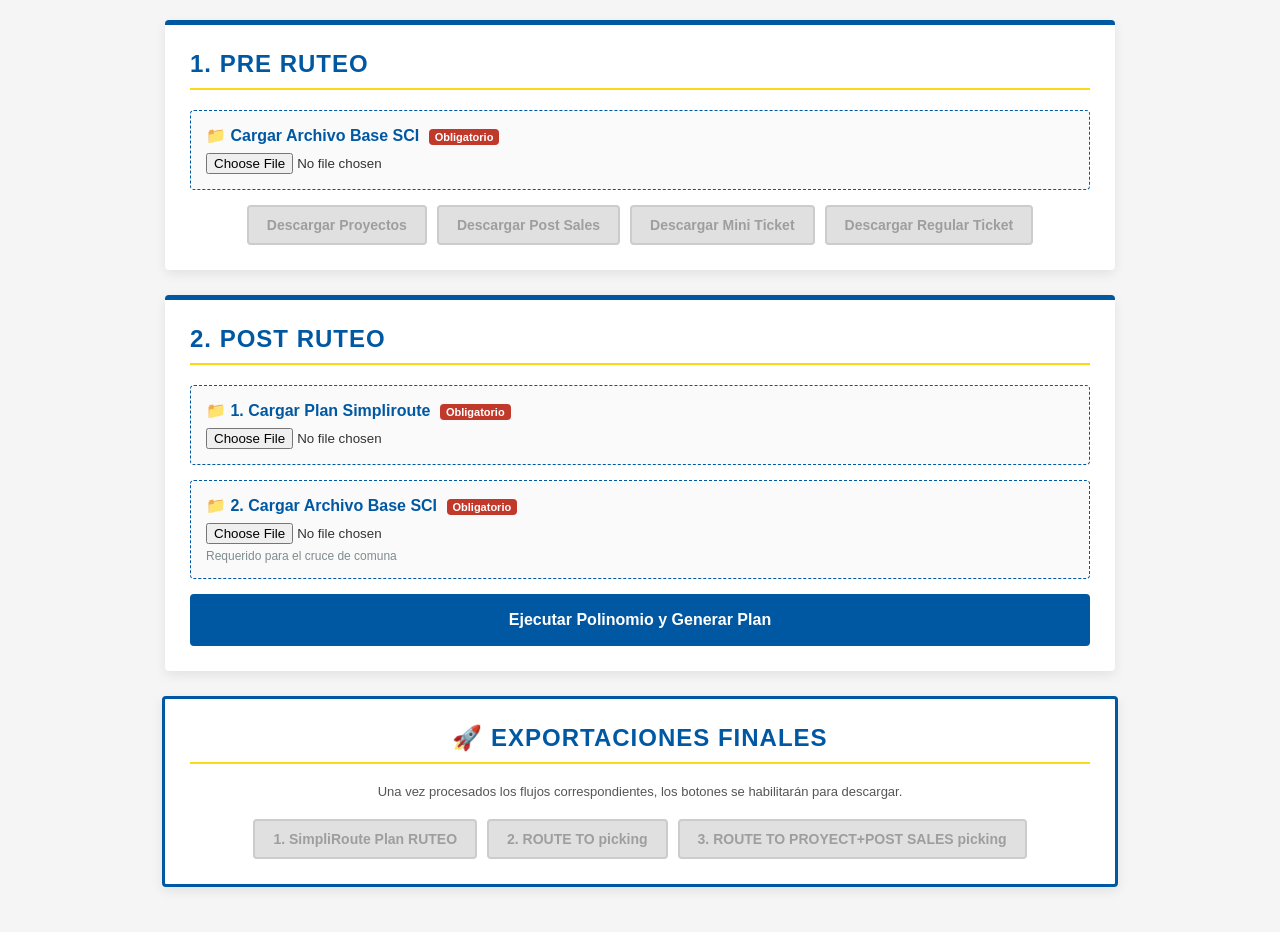
==== app_ruteo_pr.html @ deea2f27 "Add files via upload" ====
<!DOCTYPE html>

<html lang="es">
<head>
    <meta charset="UTF-8">
    <title>APP DE RUTEO PR</title>
    <script src="xlsx.min.js"></script>
    <style>
        body { font-family: 'Segoe UI', Tahoma, Geneva, Verdana, sans-serif; background-color: #f5f5f5; color: #333; padding: 20px; margin: 0; }
        .container { max-width: 900px; margin: auto; background: #fff; padding: 25px; border-radius: 4px; box-shadow: 0 4px 12px rgba(0,0,0,0.08); margin-bottom: 25px; border-top: 5px solid #0058a3;}
        h2 { color: #0058a3; margin-top: 0; border-bottom: 2px solid #fbd914; padding-bottom: 10px; font-weight: 800; text-transform: uppercase; letter-spacing: 1px;}
        h3 { color: #0058a3; font-size: 18px; margin-bottom: 15px;}
        .upload-group { background: #fafafa; border: 1px dashed #0058a3; padding: 15px; border-radius: 4px; margin-bottom: 15px; }
        .upload-group label { font-weight: bold; display: block; margin-bottom: 8px; color: #0058a3; }
        .mandatory-badge { background-color: #c0392b; color: white; padding: 2px 6px; border-radius: 4px; font-size: 11px; margin-left: 5px; vertical-align: middle; font-weight: bold;}
        .btn { border: none; padding: 10px 18px; cursor: pointer; border-radius: 4px; font-size: 14px; font-weight: bold; transition: 0.2s;}
        .btn:disabled { background-color: #e0e0e0 !important; color: #9e9e9e !important; border: 2px solid #ccc !important; cursor: not-allowed; opacity: 1;}
        .btn-main { background-color: #0058a3; color: #fff; font-size: 16px; padding: 15px; width: 100%; border: 2px solid #0058a3;}
        .btn-main:hover:not(:disabled) { background-color: #00427a; border-color: #00427a;}
        .btn-blue { background-color: #0058a3; color: #fff; border: 2px solid #0058a3;}
        .btn-blue:hover:not(:disabled) { background-color: #00427a; border-color: #00427a;}
        .btn-yellow { background-color: #fbd914; color: #0058a3; border: 2px solid #fbd914;}
        .btn-yellow:hover:not(:disabled) { background-color: #e5c317; border-color: #e5c317;}
        .button-group { display: flex; gap: 10px; flex-wrap: wrap; margin-top: 10px; justify-content: center;}
        .msg { font-size: 14px; padding: 12px; margin: 12px 0; font-weight: bold; border-radius: 4px; display: none; text-align: center;}
        .success { background: #e6f0fa; color: #0058a3; border: 1px solid #0058a3; display: block;}
        .error { background: #ffebee; color: #c62828; border: 1px solid #ef9a9a; display: block;}
        .warning { background: #fff3e0; color: #ef6c00; border: 1px solid #ffcc80; display: block;}
        .final-section { background-color: #fff; border: 3px solid #0058a3; text-align: center;}
    </style>
</head>
<body>

<div class="container">
    <h2>1. Pre Ruteo</h2>
    <div class="upload-group">
        <label>📁 Cargar Archivo Base SCI <span class="mandatory-badge">Obligatorio</span></label>
        <input type="file" id="fileFlujo1" accept=".xlsx, .xls">
        <div id="msgFlujo1" class="msg"></div>
    </div>
    <div class="button-group">
        <button class="btn btn-blue f1-btn" onclick="descargarTicketsF1('PROJECT', 'RUTEAR PROYECTOS')" disabled>Descargar Proyectos</button>
        <button class="btn btn-blue f1-btn" onclick="descargarTicketsF1('POST_SALES', 'RUTEAR POST SALES')" disabled>Descargar Post Sales</button>
        <button class="btn btn-blue f1-btn" onclick="descargarMiniTicket()" disabled>Descargar Mini Ticket</button>
        <button class="btn btn-blue f1-btn" onclick="descargarRegularTicket()" disabled>Descargar Regular Ticket</button>
    </div>
</div>

<div class="container">
    <h2>2. Post Ruteo</h2>
    <div class="upload-group">
        <label>📁 1. Cargar Plan Simpliroute <span class="mandatory-badge">Obligatorio</span></label>
        <input type="file" id="fileSimpli" accept=".xlsx, .xls, .csv">
    </div>
    <div class="upload-group">
        <label>📁 2. Cargar Archivo Base SCI <span class="mandatory-badge">Obligatorio</span></label>
        <input type="file" id="fileRuteo2" accept=".xlsx, .xls, .csv">
        <div style="font-size: 12px; color: #7f8c8d; margin-top: 5px;">Requerido para el cruce de comuna</div>
    </div>
    <button class="btn btn-main" id="processBtn" onclick="processFlujo2()">Ejecutar Polinomio y Generar Plan</button>
    <div id="msgFlujo2" class="msg"></div>
</div>

<div class="container final-section">
    <h2>🚀 EXPORTACIONES FINALES</h2>
    <p style="font-size: 13px; color: #555;">Una vez procesados los flujos correspondientes, los botones se habilitarán para descargar.</p>
    <div class="button-group" style="margin-top: 20px;">
        <button class="btn btn-yellow" id="btnDownloadPlan" onclick="downloadPlan()" disabled>1. SimpliRoute Plan RUTEO</button>
        <button class="btn btn-blue" id="btnDownloadRoute" onclick="downloadRouteTo()" disabled>2. ROUTE TO picking</button>
        <button class="btn btn-blue" id="btnDownloadPreola" onclick="download3Preola()" disabled>3. ROUTE TO PROYECT+POST SALES picking</button>
    </div>
</div>

<script>
// --- CONFIGURACIÓN GLOBAL ---
const CONFIG = {
    vehicles: {
        trucks_order: Array.from({length: 40}, (_, i) => i + 1).filter(i => i !== 30).map(i => `VEH${String(i).padStart(2, '0')}`),
        special_fixed: { "Proyectos Leslie": "VEH98", "VEH01 Postventa": "VEH99", "VEH02 Postventa": "VEH101", "Postventa 3": "VEH102" }
    },
    poly: {
        weights: { distance_km: 0.44, duration_hr: 0.10, iso_count: 0.20, q_comunas: 0.01, volume_m3: 0.25 },
        zone_multiplier: { extraurbano: 2.0, default: 1.0 }
    },
    extraurban_communes: [
        "ALHUE", "BUIN", "CALERA DE TANGO", "COLINA", "CURACAVI", "EL MONTE", "ISLA DE MAIPO", "LAMPA",
        "LO BARNECHEA", "MARIA PINTO", "MELIPILLA", "PADRE HURTADO", "PAINE", "PENAFLOR", "PIRQUE",
        "SAN JOSE DE MAIPO", "SAN PEDRO", "TALAGANTE", "TILTIL"
    ]
};

// Comunas permitidas para Mini Ticket (con y sin tilde para cubrir ambos casos)
const MINI_TICKET_COMUNAS_SET = new Set(["ÑUÑOA", "NUNOA", "LAS CONDES", "VITACURA", "PROVIDENCIA", "SANTIAGO"]);

let dataFlujo1 = null;
let sheetPlanData = [];
let sheetPolinomioData = [];
let sheetResumenData = [];
let metricsData = {};

function getFechaHoy() {
    const f = new Date();
    return `${String(f.getDate()).padStart(2,'0')}-${String(f.getMonth()+1).padStart(2,'0')}-${f.getFullYear()}`;
}
function getFechaManana() {
    const f = new Date();
    f.setDate(f.getDate() + 1);
    return `${String(f.getDate()).padStart(2,'0')}-${String(f.getMonth()+1).padStart(2,'0')}-${f.getFullYear()}`;
}
function showMsg(id, text, type) {
    const el = document.getElementById(id);
    el.textContent = text;
    el.className = `msg ${type}`;
    setTimeout(() => { if (el.className.includes(type)) el.style.display = 'none'; }, 5000);
}
function exportarExcel(dataArray, nombreExacto, skipHeader = false) {
    const worksheet = XLSX.utils.json_to_sheet(dataArray, { skipHeader });
    const workbook = XLSX.utils.book_new();
    XLSX.utils.book_append_sheet(workbook, worksheet, "Sheet1");
    XLSX.writeFile(workbook, nombreExacto);
}

// Normaliza texto: quita tildes, mayúsculas, trim
function removeAccents(str) {
    return str ? str.toString().normalize("NFD").replace(/[\u0300-\u036f]/g, "").toUpperCase().trim() : "";
}

// Verifica si una comuna está en la lista de Mini Ticket
// Compara tanto con tilde como sin tilde
function esComunaMini(comunaRaw) {
    const sinTilde = removeAccents(comunaRaw);
    const conTilde = comunaRaw ? comunaRaw.toString().toUpperCase().trim() : "";
    return MINI_TICKET_COMUNAS_SET.has(sinTilde) || MINI_TICKET_COMUNAS_SET.has(conTilde);
}

// ==========================================
// FLUJO 1
// ==========================================
document.getElementById('fileFlujo1').addEventListener('change', function(e) {
    const file = e.target.files[0];
    if (!file) return;
    const reader = new FileReader();
    reader.onload = function(event) {
        try {
            const data = new Uint8Array(event.target.result);
            const workbook = XLSX.read(data, { type: 'array' });
            dataFlujo1 = XLSX.utils.sheet_to_json(workbook.Sheets[workbook.SheetNames[0]], { defval: "" });
            showMsg('msgFlujo1', 'Archivo cargado correctamente.', 'success');
            document.querySelectorAll('.f1-btn').forEach(btn => btn.disabled = false);
            document.getElementById('btnDownloadPreola').disabled = false;
        } catch (err) {
            showMsg('msgFlujo1', 'Error: ' + err.message, 'error');
        }
    };
    reader.readAsArrayBuffer(file);
});

function descargarTicketsF1(tipoVisita, nombreBase) {
    if (!dataFlujo1) return;
    const filtrado = dataFlujo1.filter(row => row['TIPO_VISITA'] === tipoVisita);
    if (filtrado.length === 0) return showMsg('msgFlujo1', `Sin datos para ${tipoVisita}`, 'warning');
    exportarExcel(filtrado, `${nombreBase} ${getFechaManana()}.xlsx`);
}

// MINI TICKET: solo filas con MINI_TICKET === 'mini_ticket' Y comuna en la lista permitida
function descargarMiniTicket() {
    if (!dataFlujo1) return;
    const filtrado = dataFlujo1.filter(row => {
        if (row['TIPO_VISITA'] === 'PROJECT' || row['TIPO_VISITA'] === 'POST_SALES') return false;
        if (row['MINI_TICKET'] !== 'mini_ticket') return false;
        // La columna de comuna es D_COUNTY en el archivo SCI
        const comuna = row['D_COUNTY'] || row['CONDUCTOR'] || row['Conductor'] || "";
        return esComunaMini(comuna);
    });
    if (filtrado.length === 0) return showMsg('msgFlujo1', 'Sin Mini Tickets para las comunas permitidas (ÑUÑOA, LAS CONDES, VITACURA, PROVIDENCIA, SANTIAGO)', 'warning');
    exportarExcel(filtrado, `RUTEAR MINI TICKET ${getFechaManana()}.xlsx`);
    showMsg('msgFlujo1', `Mini Ticket exportado: ${filtrado.length} filas.`, 'success');
}

// REGULAR TICKET: filas no_mini_ticket + mini_ticket fuera de comunas permitidas
function descargarRegularTicket() {
    if (!dataFlujo1) return;
    const filtrado = dataFlujo1.filter(row => {
        if (row['TIPO_VISITA'] === 'PROJECT' || row['TIPO_VISITA'] === 'POST_SALES') return false;
        // no_mini_ticket siempre va aquí
        if (row['MINI_TICKET'] === 'no_mini_ticket') return true;
        // mini_ticket fuera de comunas permitidas también va aquí
        if (row['MINI_TICKET'] === 'mini_ticket') {
            const comuna = row['D_COUNTY'] || row['CONDUCTOR'] || row['Conductor'] || "";
            return !esComunaMini(comuna);
        }
        return false;
    });
    if (filtrado.length === 0) return showMsg('msgFlujo1', 'Sin datos para Regular Ticket', 'warning');
    exportarExcel(filtrado, `RUTEAR TICKET ${getFechaManana()}.xlsx`);
    showMsg('msgFlujo1', `Regular Ticket exportado: ${filtrado.length} filas.`, 'success');
}

// ==========================================
// FLUJO 2
// ==========================================
function parseNum(val) { return (typeof val === 'number') ? val : (parseFloat(String(val).replace(',', '.')) || 0); }
function normalizeArr(arr) {
    let min = Math.min(...arr), max = Math.max(...arr);
    return arr.map(v => (min === max || isNaN(min) || isNaN(max)) ? 0 : (v - min) / (max - min));
}
function findCol(row, options) {
    let keys = Object.keys(row);
    return keys.find(k => options.some(opt => k.toLowerCase() === opt.toLowerCase()));
}
function timeToSeconds(timeStr) {
    if (!timeStr) return null;
    let parts = timeStr.split(':');
    if (parts.length >= 2) return (parseInt(parts[0])||0)*3600 + (parseInt(parts[1])||0)*60 + (parseInt(parts[2])||0);
    return null;
}
function formatSecondsToHHMMSS(totalSecs) {
    if (totalSecs < 0) totalSecs = 0;
    let h = Math.floor(totalSecs / 3600), m = Math.floor((totalSecs % 3600) / 60), s = Math.floor(totalSecs % 60);
    return String(h).padStart(2,'0') + ":" + String(m).padStart(2,'0') + ":" + String(s).padStart(2,'0');
}
function readExcelFile(file) {
    return new Promise((resolve, reject) => {
        let reader = new FileReader();
        reader.onload = e => {
            try {
                let data = new Uint8Array(e.target.result);
                let workbook = XLSX.read(data, { type: 'array' });
                resolve(XLSX.utils.sheet_to_json(workbook.Sheets[workbook.SheetNames[0]], { defval: "" }));
            } catch (err) { reject(err); }
        };
        reader.onerror = reject;
        reader.readAsArrayBuffer(file);
    });
}

async function processFlujo2() {
    const fileSimpli = document.getElementById('fileSimpli').files[0];
    const fileRuteo2 = document.getElementById('fileRuteo2').files[0];
    const btn = document.getElementById('processBtn');
    if (!fileSimpli || !fileRuteo2) return showMsg('msgFlujo2', "⚠️ Sube AMBOS archivos para continuar.", 'error');

    try {
        showMsg('msgFlujo2', "Procesando Polinomio...", 'success');
        btn.disabled = true;

        const dataSimpli = await readExcelFile(fileSimpli);
        const dataRuteo  = await readExcelFile(fileRuteo2);
        if (!dataSimpli.length) throw new Error("El archivo de SimpliRoute está vacío.");
        if (!dataRuteo.length)  throw new Error("El archivo RUTEO SCI está vacío.");

        const ruteoDict = {};
        const colIso    = findCol(dataRuteo[0], ["ISO", "ID de referencia", "Title"]) || Object.keys(dataRuteo[0])[0];
        const colComuna = findCol(dataRuteo[0], ["D_COUNTY", "COUNTY", "COMUNA", "D_County"]) || "D_COUNTY";
        dataRuteo.forEach(row => { if (row[colIso]) ruteoDict[String(row[colIso]).trim().toUpperCase()] = row[colComuna] || ""; });

        const sCols = {
            conductor: findCol(dataSimpli[0], ["Conductor", "Driver"]) || "Conductor",
            titulo:    findCol(dataSimpli[0], ["Título", "Title", "ISO"]) || "Título",
            vehiculo:  findCol(dataSimpli[0], ["Vehículo", "Vehicle", "Ruta"]) || "Vehículo",
            distancia: findCol(dataSimpli[0], ["Distancia", "Distance"]) || "Distancia",
            cap2:      findCol(dataSimpli[0], ["Capacidad 2", "Capacity 2"]) || "Capacidad 2",
            tiempoEst: findCol(dataSimpli[0], ["Tiempo estimado de llegada", "Tiempo estimado", "ETA"]) || "Tiempo estimado de llegada",
            idRef:     findCol(dataSimpli[0], ["ID de referencia", "DOFI"]) || "ID de referencia"
        };

        let cleanSimpli  = [];
        let extraUrbanSet = new Set(CONFIG.extraurban_communes.map(c => removeAccents(c)));

        dataSimpli.forEach(row => {
            let titulo = String(row[sCols.titulo]).trim().toUpperCase();
            if (titulo !== "INICIO" && titulo !== "FIN") {
                row[sCols.conductor] = ruteoDict[titulo] || row[sCols.conductor];
            }
            let valorComuna = removeAccents(row[sCols.conductor]);
            row["_zona_temp"] = extraUrbanSet.has(valorComuna) ? "Extraurbano" : "Urbano";
            let tiempo = row[sCols.tiempoEst] || "";
            if (tiempo.includes("T")) {
                let p = tiempo.split("T"); row["_fecha_temp"] = p[0]; row["_hora_temp"] = p[1];
            } else if (tiempo.includes(" ")) {
                let p = tiempo.split(" "); row["_fecha_temp"] = p[0]; row["_hora_temp"] = p[1];
            } else {
                row["_fecha_temp"] = tiempo; row["_hora_temp"] = "";
            }
            cleanSimpli.push(row);
        });

        const groups = {};
        cleanSimpli.forEach(row => {
            let veh = String(row[sCols.vehiculo] || "").trim();
            if (!groups[veh]) groups[veh] = { original_vehicle: veh, rows: [] };
            groups[veh].rows.push(row);
        });

        let summaries = [];
        for (let veh in groups) {
            let rows = groups[veh].rows;
            let dist = rows.reduce((acc, r) => acc + parseNum(r[sCols.distancia]), 0);
            let cap  = rows.reduce((acc, r) => acc + parseNum(r[sCols.cap2]), 0);
            let minSec = Infinity, maxSec = -Infinity, realIsoCount = 0;

            rows.forEach(r => {
                let t = String(r[sCols.titulo]).trim().toUpperCase();
                if (t !== "INICIO" && t !== "FIN") realIsoCount++;
                let s = timeToSeconds(r["_hora_temp"]);
                if (s !== null) { if (s < minSec) minSec = s; if (s > maxSec) maxSec = s; }
            });

            let durSec = (minSec !== Infinity && maxSec !== -Infinity && maxSec >= minSec) ? (maxSec - minSec) : 0;

            // Count de comunas únicas por vehículo (excluyendo INICIO y FIN)
            let comunasUnicas = new Set(
                rows
                    .filter(r => { let t = String(r[sCols.titulo]).trim().toUpperCase(); return t !== "INICIO" && t !== "FIN"; })
                    .map(r => r[sCols.conductor])
                    .filter(c => c && c !== "")
            );

            let zonasCount = { "Urbano": 0, "Extraurbano": 0 };
            rows.forEach(r => zonasCount[r["_zona_temp"]]++);
            let predominante = zonasCount["Extraurbano"] > 0 ? "Extraurbano" : "Urbano";

            summaries.push({
                original_vehicle: veh, Zona: predominante, distance_km: dist,
                duration_hr: durSec / 3600, duration_formatted: formatSecondsToHHMMSS(durSec),
                iso_count: realIsoCount, q_comunas: comunasUnicas.size, volume_m3: cap,
                family: String(veh).toLowerCase().startsWith("mini") ? "mini" : "truck"
            });
        }

        let trucksOnly   = summaries.filter(s => s.family === "truck" && !CONFIG.vehicles.special_fixed[s.original_vehicle]);
        let minisOnly    = summaries.filter(s => s.family === "mini"  && !CONFIG.vehicles.special_fixed[s.original_vehicle]);
        let specialsOnly = summaries.filter(s => !!CONFIG.vehicles.special_fixed[s.original_vehicle]);

        let arr_dist = normalizeArr(trucksOnly.map(s => s.distance_km));
        let arr_dur  = normalizeArr(trucksOnly.map(s => s.duration_hr));
        let arr_iso  = normalizeArr(trucksOnly.map(s => s.iso_count));
        let arr_com  = normalizeArr(trucksOnly.map(s => s.q_comunas));
        let arr_vol  = normalizeArr(trucksOnly.map(s => s.volume_m3));

        trucksOnly.forEach((s, i) => {
            s.score_base = (
                CONFIG.poly.weights.distance_km * arr_dist[i] +
                CONFIG.poly.weights.duration_hr  * arr_dur[i]  +
                CONFIG.poly.weights.iso_count    * arr_iso[i]  +
                CONFIG.poly.weights.q_comunas    * arr_com[i]  +
                CONFIG.poly.weights.volume_m3    * arr_vol[i]
            );
            let mult = String(s.Zona).toLowerCase() === "extraurbano" ? CONFIG.poly.zone_multiplier.extraurbano : CONFIG.poly.zone_multiplier.default;
            s.score = s.score_base * mult;
        });

        minisOnly.forEach(s    => { s.score_base = 0; s.score = 0; });
        specialsOnly.forEach(s => { s.score_base = 0; s.score = 0; });

        minisOnly.sort((a, b)  => (parseInt(a.original_vehicle.replace(/\D/g, '')) || 999) - (parseInt(b.original_vehicle.replace(/\D/g, '')) || 999));
        trucksOnly.sort((a, b) => b.score - a.score);

        let vehicleMap = {};
        minisOnly.forEach((r, idx)    => { r.final_route_to = `MINI${String(idx+1).padStart(2,'0')}`; vehicleMap[r.original_vehicle] = r.final_route_to; });
        trucksOnly.forEach((r, idx)   => { r.final_route_to = CONFIG.vehicles.trucks_order[idx] || `VEH${String(idx+1).padStart(2,'0')}`; vehicleMap[r.original_vehicle] = r.final_route_to; });
        specialsOnly.forEach(s        => { s.final_route_to = CONFIG.vehicles.special_fixed[s.original_vehicle]; vehicleMap[s.original_vehicle] = s.final_route_to; });

        let ordered = [...minisOnly, ...trucksOnly, ...specialsOnly];

        let originalKeys = Object.keys(dataSimpli[0]);
        sheetPlanData = cleanSimpli.map(row => {
            let outputRow = {};
            originalKeys.forEach(k => {
                if (!k.startsWith("__EMPTY") && !["_zona_temp","_fecha_temp","_hora_temp"].includes(k)) {
                    outputRow[k] = row[k];
                }
            });
            outputRow["DIA"]  = row["_fecha_temp"];
            outputRow["HORA"] = row["_hora_temp"];
            let vehReal = String(row[sCols.vehiculo] || "").trim();
            outputRow["VEH INICIAL"] = vehReal;
            outputRow["VEH FINAL"]   = vehicleMap[vehReal] || vehReal;
            outputRow["_DOFI_INTERNO"]   = row[sCols.idRef];
            outputRow["_TITULO_INTERNO"] = row[sCols.titulo];
            return outputRow;
        });

        sheetPolinomioData = ordered.map(o => ({
            "VEH INICIAL": o.original_vehicle, "VEH FINAL": o.final_route_to, "Familia": o.family, "Zona": o.Zona,
            "Paradas ISO": o.iso_count, "Distancia Total (km)": Number(parseFloat(o.distance_km).toFixed(2)),
            "Volumen (m3)": Number(parseFloat(o.volume_m3).toFixed(2)), "Tiempo en Ruta": o.duration_formatted,
            "Cant. Comunas": o.q_comunas, "Score Base": Number(parseFloat(o.score_base).toFixed(4)),
            "Score Final": Number(parseFloat(o.score).toFixed(4))
        }));

        // Resumen con nueva columna Q COMUNAS entre ISO y M3
        sheetResumenData = ordered.map(o => ({
            "ANDEN":          "",
            "LADO":           "",
            "Vehículo":       o.final_route_to,
            "Distancia":      Number(parseFloat(o.distance_km).toFixed(2)),
            "Tiempo en Ruta": o.duration_formatted,
            "ISO":            o.iso_count,
            "Q COMUNAS":      o.q_comunas,           // ← Nueva columna entre ISO y M3
            "M3":             Number(parseFloat(o.volume_m3).toFixed(2)),
            "Horario salida": "",
            "Zona":           o.Zona,
            "Tipo Vehículo":  "",
            "Tipo Ticket":    o.final_route_to.toUpperCase().startsWith("MINI") ? "MiniTicket" : "Ticket Regular"
        }));

        let metricsVehicles = ordered.filter(o =>
            o.original_vehicle !== "Proyectos Leslie" &&
            o.original_vehicle !== "VEH01 Postventa"  &&
            o.original_vehicle !== "VEH99"
        );
        let totalVeh = metricsVehicles.length;
        let sumISO   = metricsVehicles.reduce((sum, o) => sum + o.iso_count, 0);
        let promISO  = totalVeh > 0 ? Number((sumISO / totalVeh).toFixed(2)) : 0;
        metricsData  = { total: totalVeh, prom: promISO, sum: sumISO };

        showMsg('msgFlujo2', `¡Polinomio Listo! Los botones de descarga se han habilitado.`, 'success');
        document.getElementById('btnDownloadPlan').disabled  = false;
        document.getElementById('btnDownloadRoute').disabled = false;

    } catch (error) {
        showMsg('msgFlujo2', "❌ Error: " + error.message, 'error');
        console.error(error);
    } finally {
        btn.disabled = false;
    }
}

// ==========================================
// DESCARGAS FINALES
// ==========================================

// BOTÓN 1
function downloadPlan() {
    if (!sheetPlanData.length) return;
    const wb = XLSX.utils.book_new();

    let printPlan = sheetPlanData.map(r => {
        let copy = { ...r };
        delete copy["_DOFI_INTERNO"];
        delete copy["_TITULO_INTERNO"];
        return copy;
    });

    const ws1 = XLSX.utils.json_to_sheet(printPlan);
    const range1 = XLSX.utils.decode_range(ws1['!ref']);
    for (let c = range1.s.c; c <= range1.e.c; c++) {
        let cell = ws1[XLSX.utils.encode_cell({ r: 0, c })];
        if (cell && cell.v && ["DIA", "HORA", "VEH INICIAL", "VEH FINAL"].includes(cell.v)) {
            cell.s = { fill: { fgColor: { rgb: "00FFFF" } }, font: { bold: true, color: { rgb: "000000" } } };
        }
    }
    XLSX.utils.book_append_sheet(wb, ws1, "Plan");
    XLSX.utils.book_append_sheet(wb, XLSX.utils.json_to_sheet(sheetPolinomioData), "Polinomio");

    const ws3 = XLSX.utils.json_to_sheet(sheetResumenData);

    // Métricas en N1, O1, P1 — headers en fila 1, valores en fila 2
    // N1 = "Vehículos"     | N2 = total vehículos
    // O1 = "Promedio de ISO" | O2 = promedio ISO
    // P1 = "Suma de ISO"   | P2 = suma ISO
    XLSX.utils.sheet_add_aoa(ws3, [
        ["Vehículos", "Promedio de ISO", "Suma de ISO"],
        [metricsData.total, metricsData.prom, metricsData.sum]
    ], { origin: "N1" });

    // Estilos azul corporativo en los headers N1, O1, P1
    ["N1", "O1", "P1"].forEach(ref => {
        if (ws3[ref]) ws3[ref].s = {
            font: { bold: true, color: { rgb: "FFFFFF" } },
            fill: { fgColor: { rgb: "0058A3" } }
        };
    });

    XLSX.utils.book_append_sheet(wb, ws3, "Resumen");
    XLSX.writeFile(wb, `1. Simpliroute_Plan_${getFechaManana()} RUTEO.xlsx`);
}

// BOTÓN 2
function downloadRouteTo() {
    if (!sheetPlanData.length) return;
    let dofiList = [];
    sheetPlanData.forEach(r => {
        let t = String(r["_TITULO_INTERNO"]).trim().toUpperCase();
        if (t !== "INICIO" && t !== "FIN" && r["_DOFI_INTERNO"]) {
            dofiList.push({ A: r["_DOFI_INTERNO"], B: r["VEH FINAL"] });
        }
    });
    const chunkSize = 1000;
    const isMulti   = dofiList.length > chunkSize;
    for (let i = 0; i < dofiList.length; i += chunkSize) {
        let chunk  = dofiList.slice(i, i + chunkSize);
        let suffix = isMulti ? `_${(i / chunkSize) + 1}` : '';
        exportarExcel(chunk, `2. ROUTE TO picking ${getFechaHoy()} entregas ${getFechaManana()}${suffix}.xlsx`, true);
    }
}

// BOTÓN 3
function download3Preola() {
    if (!dataFlujo1) {
        alert("Para generar la Preola, primero debes cargar el archivo base en el '1. Pre Ruteo'.");
        return;
    }
    const filtrado = dataFlujo1.filter(row => row['TIPO_VISITA'] === 'PROJECT' || row['TIPO_VISITA'] === 'POST_SALES');
    if (filtrado.length === 0) return alert('No hay datos de PROYECTOS o POST_SALES en el archivo del 1. Pre Ruteo.');
    const preolaData = filtrado.map(row => ({
        A: row['ID_REFERENCIA'],
        B: row['TIPO_VISITA'] === 'PROJECT' ? 'VEH98' : 'VEH99'
    }));
    exportarExcel(preolaData, `3. ROUTE TO PROYECT+ POST SALES picking ${getFechaHoy()} entregas ${getFechaManana()}.xlsx`, true);
}
</script>

</body>
</html>
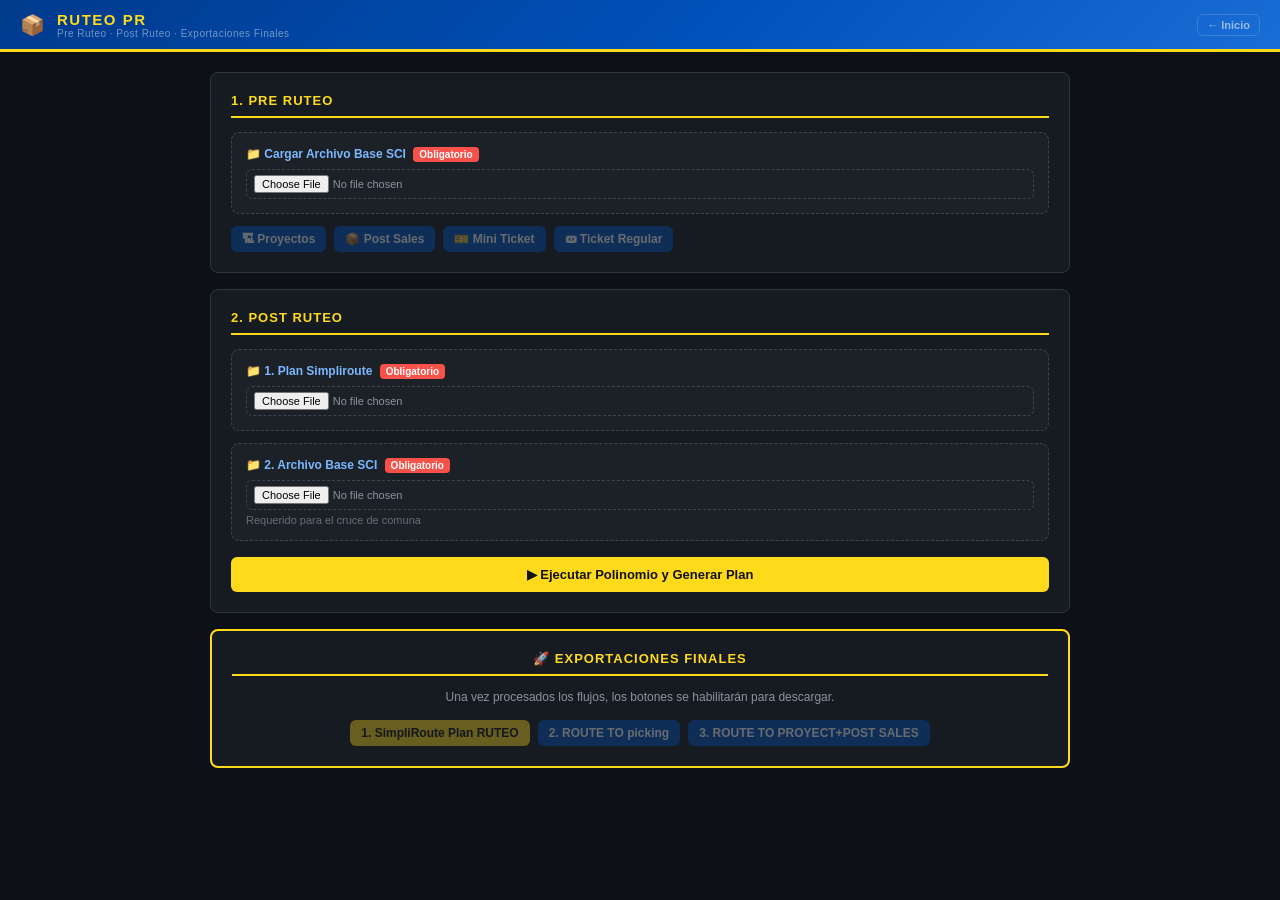
==== commit 756c6b76: "Add files via upload" ====
--- a/app_ruteo_pr.html
+++ b/app_ruteo_pr.html
@@ -1,74 +1,87 @@
 <!DOCTYPE html>
-
 <html lang="es">
 <head>
-    <meta charset="UTF-8">
-    <title>APP DE RUTEO PR</title>
-    <script src="xlsx.min.js"></script>
-    <style>
-        body { font-family: 'Segoe UI', Tahoma, Geneva, Verdana, sans-serif; background-color: #f5f5f5; color: #333; padding: 20px; margin: 0; }
-        .container { max-width: 900px; margin: auto; background: #fff; padding: 25px; border-radius: 4px; box-shadow: 0 4px 12px rgba(0,0,0,0.08); margin-bottom: 25px; border-top: 5px solid #0058a3;}
-        h2 { color: #0058a3; margin-top: 0; border-bottom: 2px solid #fbd914; padding-bottom: 10px; font-weight: 800; text-transform: uppercase; letter-spacing: 1px;}
-        h3 { color: #0058a3; font-size: 18px; margin-bottom: 15px;}
-        .upload-group { background: #fafafa; border: 1px dashed #0058a3; padding: 15px; border-radius: 4px; margin-bottom: 15px; }
-        .upload-group label { font-weight: bold; display: block; margin-bottom: 8px; color: #0058a3; }
-        .mandatory-badge { background-color: #c0392b; color: white; padding: 2px 6px; border-radius: 4px; font-size: 11px; margin-left: 5px; vertical-align: middle; font-weight: bold;}
-        .btn { border: none; padding: 10px 18px; cursor: pointer; border-radius: 4px; font-size: 14px; font-weight: bold; transition: 0.2s;}
-        .btn:disabled { background-color: #e0e0e0 !important; color: #9e9e9e !important; border: 2px solid #ccc !important; cursor: not-allowed; opacity: 1;}
-        .btn-main { background-color: #0058a3; color: #fff; font-size: 16px; padding: 15px; width: 100%; border: 2px solid #0058a3;}
-        .btn-main:hover:not(:disabled) { background-color: #00427a; border-color: #00427a;}
-        .btn-blue { background-color: #0058a3; color: #fff; border: 2px solid #0058a3;}
-        .btn-blue:hover:not(:disabled) { background-color: #00427a; border-color: #00427a;}
-        .btn-yellow { background-color: #fbd914; color: #0058a3; border: 2px solid #fbd914;}
-        .btn-yellow:hover:not(:disabled) { background-color: #e5c317; border-color: #e5c317;}
-        .button-group { display: flex; gap: 10px; flex-wrap: wrap; margin-top: 10px; justify-content: center;}
-        .msg { font-size: 14px; padding: 12px; margin: 12px 0; font-weight: bold; border-radius: 4px; display: none; text-align: center;}
-        .success { background: #e6f0fa; color: #0058a3; border: 1px solid #0058a3; display: block;}
-        .error { background: #ffebee; color: #c62828; border: 1px solid #ef9a9a; display: block;}
-        .warning { background: #fff3e0; color: #ef6c00; border: 1px solid #ffcc80; display: block;}
-        .final-section { background-color: #fff; border: 3px solid #0058a3; text-align: center;}
-    </style>
+<meta charset="UTF-8">
+<meta name="viewport" content="width=device-width, initial-scale=1.0">
+<title>Ruteo PR — IKEA Tools</title>
+<script src="xlsx.min.js"></script>
+<link rel="stylesheet" href="ikea-theme.css">
+<style>
+body { overflow: auto; height: auto; min-height: 100vh; }
+.pr-section { background: var(--surface); border: 1px solid var(--border); border-radius: var(--r); padding: 20px; margin-bottom: 16px; }
+.pr-section-title { font-size: 13px; font-weight: 700; color: var(--yellow); text-transform: uppercase; letter-spacing: 1px; margin-bottom: 14px; border-bottom: 2px solid var(--yellow); padding-bottom: 8px; }
+.pr-upload { background: var(--surface2); border: 1px dashed var(--border2); border-radius: var(--r); padding: 14px; margin-bottom: 12px; }
+.pr-upload label { font-weight: 600; display: block; margin-bottom: 8px; color: #7bb8ff; font-size: 12px; }
+.pr-msg { font-size: 12px; padding: 8px 12px; margin: 8px 0; font-weight: 600; border-radius: var(--rs); display: none; }
+.pr-msg.success { background: rgba(63,185,80,.12); color: var(--green); border: 1px solid var(--green); display: block; }
+.pr-msg.error   { background: var(--red-bg); color: #ff7b72; border: 1px solid var(--red); display: block; }
+.pr-msg.warning { background: rgba(240,136,62,.12); color: var(--orange); border: 1px solid var(--orange); display: block; }
+.pr-btn-group { display: flex; gap: 8px; flex-wrap: wrap; margin-top: 10px; }
+.pr-final { border: 2px solid var(--yellow); text-align: center; }
+.pr-final .pr-section-title { color: var(--yellow); }
+</style>
 </head>
 <body>
 
-<div class="container">
-    <h2>1. Pre Ruteo</h2>
-    <div class="upload-group">
-        <label>📁 Cargar Archivo Base SCI <span class="mandatory-badge">Obligatorio</span></label>
-        <input type="file" id="fileFlujo1" accept=".xlsx, .xls">
-        <div id="msgFlujo1" class="msg"></div>
+<!-- HEADER -->
+<div class="ik-header">
+  <div class="ik-header-left">
+    <span class="ik-header-icon">📦</span>
+    <div>
+      <h1>Ruteo PR</h1>
+      <div class="ik-header-sub">Pre Ruteo · Post Ruteo · Exportaciones Finales</div>
     </div>
-    <div class="button-group">
-        <button class="btn btn-blue f1-btn" onclick="descargarTicketsF1('PROJECT', 'RUTEAR PROYECTOS')" disabled>Descargar Proyectos</button>
-        <button class="btn btn-blue f1-btn" onclick="descargarTicketsF1('POST_SALES', 'RUTEAR POST SALES')" disabled>Descargar Post Sales</button>
-        <button class="btn btn-blue f1-btn" onclick="descargarMiniTicket()" disabled>Descargar Mini Ticket</button>
-        <button class="btn btn-blue f1-btn" onclick="descargarRegularTicket()" disabled>Descargar Regular Ticket</button>
+  </div>
+  <div class="ik-header-right">
+    <a href="index.html" class="ik-back">← Inicio</a>
+  </div>
+</div>
+
+<div style="max-width:900px;margin:20px auto;padding:0 20px 40px;">
+
+  <!-- PRE RUTEO -->
+  <div class="pr-section">
+    <div class="pr-section-title">1. Pre Ruteo</div>
+    <div class="pr-upload">
+      <label>📁 Cargar Archivo Base SCI <span style="background:var(--red);color:#fff;padding:2px 6px;border-radius:4px;font-size:10px;margin-left:4px;">Obligatorio</span></label>
+      <input type="file" id="fileFlujo1" accept=".xlsx,.xls" style="width:100%">
+      <div id="msgFlujo1" class="pr-msg"></div>
     </div>
-</div>
-
-<div class="container">
-    <h2>2. Post Ruteo</h2>
-    <div class="upload-group">
-        <label>📁 1. Cargar Plan Simpliroute <span class="mandatory-badge">Obligatorio</span></label>
-        <input type="file" id="fileSimpli" accept=".xlsx, .xls, .csv">
+    <div class="pr-btn-group">
+      <button class="btn-blue f1-btn" onclick="descargarTicketsF1('PROJECT','RUTEAR PROYECTOS')" disabled>🏗 Proyectos</button>
+      <button class="btn-blue f1-btn" onclick="descargarTicketsF1('POST_SALES','RUTEAR POST SALES')" disabled>📦 Post Sales</button>
+      <button class="btn-blue f1-btn" onclick="descargarMiniTicket()" disabled>🎫 Mini Ticket</button>
+      <button class="btn-blue f1-btn" onclick="descargarRegularTicket()" disabled>🎟 Ticket Regular</button>
     </div>
-    <div class="upload-group">
-        <label>📁 2. Cargar Archivo Base SCI <span class="mandatory-badge">Obligatorio</span></label>
-        <input type="file" id="fileRuteo2" accept=".xlsx, .xls, .csv">
-        <div style="font-size: 12px; color: #7f8c8d; margin-top: 5px;">Requerido para el cruce de comuna</div>
+  </div>
+
+  <!-- POST RUTEO -->
+  <div class="pr-section">
+    <div class="pr-section-title">2. Post Ruteo</div>
+    <div class="pr-upload">
+      <label>📁 1. Plan Simpliroute <span style="background:var(--red);color:#fff;padding:2px 6px;border-radius:4px;font-size:10px;margin-left:4px;">Obligatorio</span></label>
+      <input type="file" id="fileSimpli" accept=".xlsx,.xls,.csv" style="width:100%">
     </div>
-    <button class="btn btn-main" id="processBtn" onclick="processFlujo2()">Ejecutar Polinomio y Generar Plan</button>
-    <div id="msgFlujo2" class="msg"></div>
-</div>
-
-<div class="container final-section">
-    <h2>🚀 EXPORTACIONES FINALES</h2>
-    <p style="font-size: 13px; color: #555;">Una vez procesados los flujos correspondientes, los botones se habilitarán para descargar.</p>
-    <div class="button-group" style="margin-top: 20px;">
-        <button class="btn btn-yellow" id="btnDownloadPlan" onclick="downloadPlan()" disabled>1. SimpliRoute Plan RUTEO</button>
-        <button class="btn btn-blue" id="btnDownloadRoute" onclick="downloadRouteTo()" disabled>2. ROUTE TO picking</button>
-        <button class="btn btn-blue" id="btnDownloadPreola" onclick="download3Preola()" disabled>3. ROUTE TO PROYECT+POST SALES picking</button>
+    <div class="pr-upload">
+      <label>📁 2. Archivo Base SCI <span style="background:var(--red);color:#fff;padding:2px 6px;border-radius:4px;font-size:10px;margin-left:4px;">Obligatorio</span></label>
+      <input type="file" id="fileRuteo2" accept=".xlsx,.xls,.csv" style="width:100%">
+      <div style="font-size:11px;color:var(--text-dim);margin-top:4px;">Requerido para el cruce de comuna</div>
     </div>
+    <button class="btn-yellow btn-full" id="processBtn" onclick="processFlujo2()" style="margin-top:4px;padding:10px 18px;font-size:13px;">▶ Ejecutar Polinomio y Generar Plan</button>
+    <div id="msgFlujo2" class="pr-msg"></div>
+  </div>
+
+  <!-- EXPORTACIONES FINALES -->
+  <div class="pr-section pr-final">
+    <div class="pr-section-title">🚀 Exportaciones Finales</div>
+    <p style="font-size:12px;color:var(--text-muted);margin-bottom:16px;">Una vez procesados los flujos, los botones se habilitarán para descargar.</p>
+    <div class="pr-btn-group" style="justify-content:center;">
+      <button class="btn-yellow" id="btnDownloadPlan" onclick="downloadPlan()" disabled>1. SimpliRoute Plan RUTEO</button>
+      <button class="btn-blue" id="btnDownloadRoute" onclick="downloadRouteTo()" disabled>2. ROUTE TO picking</button>
+      <button class="btn-blue" id="btnDownloadPreola" onclick="download3Preola()" disabled>3. ROUTE TO PROYECT+POST SALES</button>
+    </div>
+  </div>
+
 </div>
 
 <script>
@@ -110,7 +123,7 @@
 function showMsg(id, text, type) {
     const el = document.getElementById(id);
     el.textContent = text;
-    el.className = `msg ${type}`;
+    el.className = 'pr-msg ' + type;
     setTimeout(() => { if (el.className.includes(type)) el.style.display = 'none'; }, 5000);
 }
 function exportarExcel(dataArray, nombreExacto, skipHeader = false) {
@@ -514,3 +527,5 @@
 
 </body>
 </html>
+</body>
+</html>
--- a/ikea-theme.css
+++ b/ikea-theme.css
@@ -0,0 +1,806 @@
+/* ══════════════════════════════════════════════════════
+   IKEA TOOLS — SHARED THEME
+   Archivo de estilos compartido para todas las apps
+   ══════════════════════════════════════════════════════ */
+
+/* ── RESET & BASE ── */
+*, *::before, *::after { box-sizing: border-box; margin: 0; padding: 0; }
+
+:root {
+  --bg:         #0d1117;
+  --surface:    #161b22;
+  --surface2:   #1c2128;
+  --surface3:   #22272e;
+  --border:     #30363d;
+  --border2:    #3d444d;
+  --blue:       #0051BA;
+  --blue-dark:  #003A8C;
+  --blue-mid:   #1a6dd4;
+  --yellow:     #FFDA1A;
+  --yellow-dk:  #e6c400;
+  --green:      #3fb950;
+  --red:        #f85149;
+  --red-bg:     rgba(248,81,73,.12);
+  --orange:     #f0883e;
+  --purple:     #a371f7;
+  --teal:       #00c48c;
+  --text:       #e6edf3;
+  --text-muted: #8b949e;
+  --text-dim:   #656d76;
+  --mono: 'SFMono-Regular', Consolas, 'Liberation Mono', Menlo, monospace;
+  --sans: -apple-system, BlinkMacSystemFont, 'Segoe UI', Helvetica, Arial, sans-serif;
+  --r:  8px;
+  --rs: 6px;
+}
+
+body {
+  font-family: var(--sans);
+  background: var(--bg);
+  color: var(--text);
+  height: 100vh;
+  overflow: hidden;
+  font-size: 13px;
+}
+
+/* ── SCROLLBARS ── */
+::-webkit-scrollbar { width: 5px; height: 5px; }
+::-webkit-scrollbar-track { background: transparent; }
+::-webkit-scrollbar-thumb { background: var(--border2); border-radius: 3px; }
+
+/* ── HEADER ── */
+.ik-header {
+  background: linear-gradient(135deg, var(--blue-dark), var(--blue) 55%, var(--blue-mid));
+  padding: 0 20px;
+  display: flex;
+  justify-content: space-between;
+  align-items: center;
+  border-bottom: 3px solid var(--yellow);
+  height: 52px;
+  flex-shrink: 0;
+  position: relative;
+  z-index: 10;
+}
+.ik-header-left  { display: flex; align-items: center; gap: 12px; }
+.ik-header-right { display: flex; align-items: center; gap: 7px; }
+.ik-header h1 {
+  font-size: 15px;
+  font-weight: 700;
+  letter-spacing: 1.5px;
+  color: var(--yellow);
+  text-transform: uppercase;
+}
+.ik-header-sub {
+  font-size: 10px;
+  color: rgba(255,255,255,.45);
+  letter-spacing: .5px;
+}
+.ik-header-icon {
+  font-size: 20px;
+  line-height: 1;
+}
+.ik-back {
+  display: inline-flex;
+  align-items: center;
+  gap: 5px;
+  font-size: 11px;
+  font-weight: 600;
+  color: rgba(255,255,255,.55);
+  text-decoration: none;
+  padding: 4px 9px;
+  border-radius: var(--rs);
+  border: 1px solid rgba(255,255,255,.15);
+  transition: all .15s;
+}
+.ik-back:hover { color: var(--yellow); border-color: rgba(255,218,26,.4); background: rgba(255,218,26,.07); }
+
+/* ── LAYOUT ── */
+.ik-app { display: flex; height: calc(100vh - 52px); }
+.ik-main { flex: 1; overflow: hidden; display: flex; flex-direction: column; min-width: 0; }
+
+/* ── SIDEBAR ── */
+.ik-sidebar {
+  width: 280px;
+  min-width: 280px;
+  background: var(--surface);
+  border-right: 1px solid var(--border);
+  overflow-y: auto;
+  display: flex;
+  flex-direction: column;
+}
+.ik-sb-title {
+  padding: 9px 13px 3px;
+  font-size: 9px;
+  font-weight: 700;
+  letter-spacing: 2px;
+  color: var(--text-dim);
+  text-transform: uppercase;
+}
+
+/* ── MODULE (sidebar accordion) ── */
+.ik-module { border-bottom: 1px solid var(--border); }
+.ik-mod-header {
+  padding: 8px 13px;
+  font-weight: 600;
+  font-size: 12px;
+  cursor: pointer;
+  user-select: none;
+  display: flex;
+  justify-content: space-between;
+  align-items: center;
+  transition: background .12s;
+  color: var(--text-muted);
+}
+.ik-mod-header:hover { background: var(--surface2); color: var(--text); }
+.ik-chev { font-size: 8px; transition: transform .2s; color: var(--text-dim); }
+.ik-chev.open { transform: rotate(180deg); }
+.ik-mod-body {
+  display: none;
+  flex-direction: column;
+  gap: 7px;
+  padding: 11px 13px 13px;
+  border-top: 1px solid var(--border);
+}
+.ik-mod-body.open { display: flex; }
+
+/* ── TABS ── */
+.ik-tabs {
+  display: flex;
+  background: var(--surface);
+  border-bottom: 1px solid var(--border);
+  padding: 0 14px;
+  gap: 1px;
+  flex-shrink: 0;
+}
+.ik-tab {
+  padding: 9px 14px;
+  font-size: 12px;
+  font-weight: 600;
+  cursor: pointer;
+  color: var(--text-muted);
+  border-bottom: 2px solid transparent;
+  transition: all .12s;
+  white-space: nowrap;
+  display: flex;
+  align-items: center;
+  gap: 4px;
+}
+.ik-tab:hover { color: var(--text); }
+.ik-tab.active { color: var(--yellow); border-bottom-color: var(--yellow); }
+
+/* Tab badge */
+.ik-tbadge {
+  background: var(--blue);
+  color: #fff;
+  font-size: 9px;
+  font-weight: 700;
+  border-radius: 10px;
+  padding: 1px 5px;
+  min-width: 18px;
+  text-align: center;
+  font-family: var(--mono);
+}
+.ik-tbadge.green  { background: var(--green); color: var(--bg); }
+.ik-tbadge.red    { background: var(--red);   color: #fff; }
+.ik-tbadge.orange { background: var(--orange); color: var(--bg); }
+.ik-tbadge.teal   { background: var(--teal);  color: var(--bg); }
+
+/* ── TAB PANELS ── */
+.ik-panel {
+  display: none;
+  flex: 1;
+  overflow: hidden;
+  flex-direction: column;
+  padding: 12px 14px;
+  gap: 9px;
+}
+.ik-panel.active { display: flex; }
+
+/* ── BUTTONS ── */
+button {
+  font-family: var(--sans);
+  font-weight: 600;
+  font-size: 12px;
+  border: none;
+  border-radius: var(--rs);
+  cursor: pointer;
+  padding: 6px 11px;
+  transition: all .12s;
+  display: inline-flex;
+  align-items: center;
+  gap: 5px;
+}
+button:disabled { opacity: .35; cursor: not-allowed; }
+
+.btn-blue   { background: var(--blue);   color: #fff; }
+.btn-blue:hover:not(:disabled)   { background: var(--blue-mid); transform: translateY(-1px); }
+.btn-yellow { background: var(--yellow); color: #111; }
+.btn-yellow:hover:not(:disabled) { background: var(--yellow-dk); }
+.btn-red    { background: var(--red);    color: #fff; }
+.btn-red:hover:not(:disabled)    { background: #b22c2a; }
+.btn-green  { background: var(--green);  color: var(--bg); }
+.btn-green:hover:not(:disabled)  { filter: brightness(1.1); }
+.btn-ghost  { background: transparent; color: var(--text-muted); border: 1px solid var(--border); }
+.btn-ghost:hover:not(:disabled)  { background: var(--surface2); color: var(--text); }
+.btn-tpl    { background: linear-gradient(135deg, var(--blue-dark), var(--blue-mid)); color: #fff; box-shadow: 0 2px 8px rgba(0,81,186,.3); }
+.btn-tpl:hover:not(:disabled)    { filter: brightness(1.12); transform: translateY(-1px); }
+
+.btn-full { width: 100%; justify-content: center; }
+.btn-sm   { padding: 4px 8px; font-size: 11px; }
+.btn-xs   { padding: 2px 6px; font-size: 10px; }
+.btn-del  { background: transparent; color: var(--red); border: none; padding: 1px 4px; font-size: 12px; line-height: 1; }
+.btn-del:hover { background: var(--red-bg); border-radius: 3px; }
+
+/* ── FORM ELEMENTS ── */
+textarea, input[type="text"], input[type="date"] {
+  width: 100%;
+  background: var(--bg);
+  border: 1px solid var(--border);
+  border-radius: var(--rs);
+  color: var(--text);
+  font-family: var(--mono);
+  font-size: 11px;
+  padding: 6px 8px;
+  transition: border-color .12s;
+}
+textarea { height: 65px; resize: vertical; }
+textarea:focus, input[type="text"]:focus, input[type="date"]:focus {
+  outline: none;
+  border-color: var(--blue);
+}
+input[type="file"] {
+  width: 100%;
+  background: var(--surface2);
+  border: 1px dashed var(--border2);
+  border-radius: var(--rs);
+  color: var(--text-muted);
+  font-size: 11px;
+  padding: 5px 7px;
+  cursor: pointer;
+}
+input[type="file"]:hover { border-color: var(--blue); }
+select {
+  background: var(--bg);
+  border: 1px solid var(--border);
+  border-radius: var(--rs);
+  color: var(--text);
+  font-family: var(--sans);
+  font-size: 12px;
+  padding: 6px 8px;
+  cursor: pointer;
+  outline: none;
+  transition: border-color .12s;
+}
+select:focus { border-color: var(--blue); }
+
+/* ── LABELS ── */
+.lbl {
+  font-size: 9px;
+  font-weight: 700;
+  color: var(--text-dim);
+  text-transform: uppercase;
+  letter-spacing: .5px;
+}
+
+/* ── CARD ── */
+.ik-card {
+  background: var(--surface);
+  border: 1px solid var(--border);
+  border-radius: var(--r);
+  padding: 13px;
+  display: flex;
+  flex-direction: column;
+  gap: 9px;
+}
+.ik-card-title {
+  font-size: 9px;
+  font-weight: 700;
+  text-transform: uppercase;
+  letter-spacing: 1px;
+  color: var(--text-muted);
+}
+
+/* ── STATS BAR ── */
+.ik-stats {
+  display: flex;
+  gap: 7px;
+  flex-wrap: wrap;
+  flex-shrink: 0;
+}
+.ik-stat {
+  background: var(--surface2);
+  border: 1px solid var(--border);
+  border-radius: var(--rs);
+  padding: 7px 13px;
+}
+.ik-stat-val {
+  font-size: 20px;
+  font-weight: 700;
+  color: var(--yellow);
+  font-family: var(--mono);
+  line-height: 1;
+}
+.ik-stat-lbl {
+  font-size: 9px;
+  color: var(--text-dim);
+  text-transform: uppercase;
+  letter-spacing: .5px;
+}
+
+/* ── ACTIVE FILTERS BAR ── */
+.ik-filters-bar {
+  display: flex;
+  align-items: center;
+  gap: 6px;
+  flex-wrap: wrap;
+  min-height: 24px;
+  flex-shrink: 0;
+}
+.ik-fchip {
+  background: rgba(0,81,186,.22);
+  border: 1px solid rgba(0,81,186,.45);
+  color: #7bb8ff;
+  border-radius: 20px;
+  padding: 2px 9px;
+  font-size: 10px;
+  font-weight: 600;
+  display: inline-flex;
+  align-items: center;
+  gap: 5px;
+  cursor: pointer;
+  transition: background .1s;
+}
+.ik-fchip:hover { background: rgba(248,81,73,.2); border-color: var(--red); color: #ff7b72; }
+.ik-fchip-col { color: rgba(255,218,26,.7); font-size: 9px; }
+.ik-no-filters { font-size: 11px; color: var(--text-dim); font-style: italic; }
+
+/* ── TABLE CONTAINER ── */
+.ik-table-wrap {
+  flex: 1;
+  overflow: auto;
+  border: 1px solid var(--border);
+  border-radius: var(--r);
+  background: var(--surface);
+  position: relative;
+}
+.ik-table-scroll { flex: 1; overflow: auto; }
+
+/* ── TABLE ── */
+table { width: 100%; border-collapse: collapse; font-size: 11px; }
+thead { position: sticky; top: 0; z-index: 10; }
+th {
+  background: var(--surface3);
+  border: 1px solid var(--border);
+  padding: 0;
+  white-space: nowrap;
+  user-select: none;
+}
+.th-inner {
+  display: flex;
+  align-items: center;
+  justify-content: space-between;
+  padding: 6px 9px;
+  gap: 4px;
+  font-family: var(--sans);
+  font-size: 10px;
+  font-weight: 700;
+  color: var(--text-muted);
+  text-transform: uppercase;
+  letter-spacing: .4px;
+}
+td {
+  border: 1px solid var(--border);
+  padding: 5px 8px;
+  color: var(--text);
+  font-family: var(--mono);
+}
+tbody tr:hover td { background: rgba(255,255,255,.025); }
+.ik-row-dup td  { background: rgba(218,54,51,.1) !important; }
+.ik-row-warn td { background: rgba(240,136,62,.08) !important; }
+
+/* ── FILTER BUTTON (column header) ── */
+.th-filter-btn {
+  display: flex;
+  align-items: center;
+  justify-content: center;
+  width: 18px;
+  height: 18px;
+  border-radius: 3px;
+  background: transparent;
+  border: none;
+  cursor: pointer;
+  color: var(--text-dim);
+  font-size: 10px;
+  flex-shrink: 0;
+  transition: all .1s;
+  padding: 0;
+}
+.th-filter-btn:hover  { background: var(--border2); color: var(--text); }
+.th-filter-btn.active { background: rgba(0,81,186,.35); color: var(--yellow); }
+
+/* ── COLUMN FILTER POPUP ── */
+.ik-cfp {
+  position: fixed;
+  background: var(--surface2);
+  border: 1px solid var(--border2);
+  border-radius: var(--r);
+  box-shadow: 0 12px 32px rgba(0,0,0,.6);
+  z-index: 1000;
+  width: 230px;
+  display: none;
+  flex-direction: column;
+  overflow: hidden;
+}
+.ik-cfp.open { display: flex; }
+.cfp-head {
+  padding: 10px 12px 8px;
+  border-bottom: 1px solid var(--border);
+  display: flex;
+  flex-direction: column;
+  gap: 6px;
+}
+.cfp-title { font-size: 11px; font-weight: 700; color: var(--text-muted); text-transform: uppercase; letter-spacing: .5px; }
+.cfp-search {
+  background: var(--bg);
+  border: 1px solid var(--border);
+  border-radius: var(--rs);
+  color: var(--text);
+  font-family: var(--mono);
+  font-size: 11px;
+  padding: 5px 8px;
+  width: 100%;
+}
+.cfp-search:focus { outline: none; border-color: var(--blue); }
+.cfp-actions { display: flex; gap: 5px; }
+.cfp-list { max-height: 220px; overflow-y: auto; padding: 4px 0; }
+.cfp-item {
+  display: flex;
+  align-items: center;
+  gap: 8px;
+  padding: 5px 12px;
+  cursor: pointer;
+  font-size: 12px;
+  transition: background .08s;
+}
+.cfp-item:hover { background: var(--surface3); }
+.cfp-item input[type="checkbox"] { accent-color: var(--blue); flex-shrink: 0; }
+.cfp-item label { cursor: pointer; color: var(--text); white-space: nowrap; overflow: hidden; text-overflow: ellipsis; max-width: 170px; }
+.cfp-item.blank label { color: var(--text-dim); font-style: italic; }
+.cfp-footer { padding: 8px 12px; border-top: 1px solid var(--border); display: flex; gap: 5px; }
+
+/* ── GRID (spreadsheet-style) ── */
+.ik-grid-wrap {
+  flex: 1;
+  display: flex;
+  flex-direction: column;
+  overflow: hidden;
+  border: 1px solid var(--border);
+  border-radius: var(--r);
+  background: var(--surface);
+  position: relative;
+}
+.ik-grid-scroll { flex: 1; overflow: auto; }
+.ik-grid-table { border-collapse: collapse; min-width: 100%; }
+.ik-grid-table th {
+  background: var(--surface3);
+  border: 1px solid var(--border);
+  padding: 0;
+  white-space: nowrap;
+  user-select: none;
+  position: sticky;
+  top: 0;
+  z-index: 10;
+}
+.ik-grid-table td { border: 1px solid var(--border); padding: 0; min-width: 90px; }
+.ik-cell {
+  display: block;
+  padding: 5px 8px;
+  font-family: var(--mono);
+  font-size: 11px;
+  color: var(--text);
+  outline: none;
+  min-height: 26px;
+  width: 100%;
+  white-space: nowrap;
+}
+.ik-cell:focus { background: rgba(0,81,186,.12); outline: 2px solid var(--blue); outline-offset: -2px; }
+.ik-grid-table tbody tr:hover td .ik-cell:not(:focus) { background: rgba(255,255,255,.02); }
+
+/* Add row / col */
+.ik-tr-add td { border: 1px solid var(--border); background: var(--surface2); }
+.ik-btn-add-row {
+  width: 100%; background: transparent; border: none;
+  color: var(--text-dim); font-size: 11px; font-weight: 600;
+  cursor: pointer; padding: 5px 8px; text-align: left;
+  display: flex; align-items: center; gap: 4px; transition: all .12s;
+  font-family: var(--sans);
+}
+.ik-btn-add-row:hover { color: var(--blue); }
+
+/* ── EMPTY STATE ── */
+.ik-empty {
+  display: flex;
+  flex-direction: column;
+  align-items: center;
+  justify-content: center;
+  height: 100%;
+  min-height: 180px;
+  color: var(--text-dim);
+  gap: 10px;
+  font-size: 13px;
+}
+.ik-empty-icon { font-size: 30px; }
+.ik-btn-new {
+  display: flex;
+  align-items: center;
+  justify-content: center;
+  width: 56px; height: 56px;
+  border-radius: 50%;
+  background: var(--surface2);
+  border: 2px dashed var(--border2);
+  color: var(--text-dim);
+  font-size: 28px;
+  cursor: pointer;
+  transition: all .18s;
+  line-height: 1;
+}
+.ik-btn-new:hover { border-color: var(--blue); color: var(--blue); background: rgba(0,81,186,.08); transform: scale(1.07); }
+
+/* ── NOTIFICATION ── */
+.ik-notif {
+  display: none;
+  position: fixed;
+  top: 60px;
+  right: 18px;
+  z-index: 9999;
+  padding: 9px 15px;
+  border-radius: var(--rs);
+  font-weight: 600;
+  font-size: 12px;
+  max-width: 320px;
+  animation: ik-slide-in .18s ease;
+  box-shadow: 0 8px 24px rgba(0,0,0,.5);
+}
+@keyframes ik-slide-in {
+  from { opacity: 0; transform: translateX(12px); }
+  to   { opacity: 1; transform: translateX(0); }
+}
+.ik-notif-ok   { background: rgba(63,185,80,.12);   color: var(--green); border: 1px solid var(--green); }
+.ik-notif-err  { background: rgba(248,81,73,.15);   color: #ff7b72;      border: 1px solid var(--red); }
+.ik-notif-warn { background: rgba(240,136,62,.15);  color: var(--orange); border: 1px solid var(--orange); }
+.ik-notif-info { background: rgba(0,81,186,.15);    color: #7bb8ff;      border: 1px solid var(--blue); }
+
+/* ── UPLOAD ZONE ── */
+.ik-upload-zone {
+  border: 2px dashed var(--border);
+  border-radius: var(--r);
+  padding: 28px;
+  display: flex;
+  flex-direction: column;
+  align-items: center;
+  justify-content: center;
+  gap: 10px;
+  cursor: pointer;
+  transition: all .18s;
+  text-align: center;
+  flex-shrink: 0;
+  background: var(--bg);
+}
+.ik-upload-zone:hover, .ik-upload-zone.drag {
+  border-color: var(--blue);
+  background: rgba(0,81,186,.04);
+}
+.ik-upload-icon { font-size: 28px; opacity: .7; }
+.ik-upload-label { font-size: 13px; font-weight: 600; color: var(--text-muted); }
+.ik-upload-sub { font-size: 10px; color: var(--text-dim); font-family: var(--mono); }
+
+/* ── STATUS BADGES ── */
+.ik-sbadge {
+  font-size: 10px;
+  font-weight: 600;
+  border-radius: 20px;
+  padding: 2px 9px;
+  font-family: var(--mono);
+}
+.ik-sbadge-ok     { background: rgba(63,185,80,.15);    color: var(--green);  }
+.ik-sbadge-warn   { background: rgba(240,136,62,.15);   color: var(--orange); }
+.ik-sbadge-blue   { background: rgba(0,81,186,.2);      color: #7bb8ff;       }
+.ik-sbadge-red    { background: rgba(248,81,73,.15);    color: #ff7b72;       }
+
+/* ── LOG PANEL ── */
+.ik-log {
+  flex: 1;
+  overflow-y: auto;
+  background: var(--bg);
+  border: 1px solid var(--border);
+  border-radius: var(--rs);
+  padding: 8px 10px;
+  font-family: var(--mono);
+  font-size: 11px;
+  line-height: 1.7;
+  color: var(--text-muted);
+}
+.ik-log:empty::before { content: 'Sin actividad aún…'; color: var(--border2); }
+.log-ok   { color: var(--green);  }
+.log-err  { color: var(--red);    }
+.log-warn { color: var(--orange); }
+.log-info { color: #7bb8ff;       }
+
+/* ── DIVIDERS ── */
+hr { border: none; border-top: 1px solid var(--border); }
+
+/* ── CHECKBOX PILLS ── */
+.ik-chk-grid { display: flex; flex-wrap: wrap; gap: 5px; }
+.ik-chk-pill {
+  display: flex;
+  align-items: center;
+  gap: 4px;
+  background: var(--surface2);
+  border: 1px solid var(--border);
+  border-radius: 20px;
+  padding: 3px 9px;
+  font-size: 11px;
+  cursor: pointer;
+  transition: all .12s;
+  user-select: none;
+}
+.ik-chk-pill input { accent-color: var(--blue); }
+.ik-chk-pill:has(input:checked) { background: rgba(0,81,186,.2); border-color: var(--blue); color: #7bb8ff; }
+
+/* ── INFO BOX ── */
+.ik-info-box {
+  background: rgba(0,81,186,.08);
+  border: 1px solid rgba(0,81,186,.22);
+  border-radius: var(--rs);
+  padding: 9px 13px;
+  font-size: 11px;
+  color: #7bb8ff;
+  line-height: 1.55;
+}
+.ik-warn-box {
+  background: rgba(240,136,62,.08);
+  border: 1px solid rgba(240,136,62,.28);
+  border-radius: var(--rs);
+  padding: 7px 9px;
+  font-size: 11px;
+  color: var(--orange);
+  line-height: 1.5;
+}
+.ik-success-box {
+  background: rgba(63,185,80,.12);
+  border: 1px solid var(--green);
+  border-radius: var(--rs);
+  padding: 9px 12px;
+  font-size: 11px;
+  color: var(--green);
+  line-height: 1.7;
+  font-family: var(--mono);
+}
+
+/* ══════════════════════════════════════════════════════
+   ANIMATION UPGRADES — TextShimmer · Dropdown · TagChips
+   ══════════════════════════════════════════════════════ */
+
+/* ── SHIMMER TEXT (inspirado en TextShimmer de framer-motion) ── */
+@keyframes shimmer-sweep {
+  0%   { background-position: 200% center; }
+  100% { background-position: -200% center; }
+}
+.shimmer-text {
+  background: linear-gradient(
+    90deg,
+    var(--yellow) 0%,
+    #fff 32%,
+    var(--yellow) 50%,
+    #ffe066 68%,
+    var(--yellow) 100%
+  );
+  background-size: 250% 100%;
+  background-clip: text;
+  -webkit-background-clip: text;
+  -webkit-text-fill-color: transparent;
+  animation: shimmer-sweep 3.5s linear infinite;
+}
+
+/* ── ANIMATED MODULE DROPDOWN (inspirado en framer-motion AnimatePresence) ── */
+/* Los .ik-mod-body usan grid-template-rows para animar altura sin JS */
+.ik-mod-body {
+  display: grid;
+  grid-template-rows: 0fr;
+  overflow: hidden;
+  transition:
+    grid-template-rows .3s cubic-bezier(.4,0,.2,1),
+    padding .3s cubic-bezier(.4,0,.2,1),
+    border-top-width .3s;
+  padding-top: 0;
+  padding-bottom: 0;
+  border-top: 0px solid var(--border);
+}
+.ik-mod-body > * { min-height: 0; overflow: hidden; }
+.ik-mod-body.open {
+  grid-template-rows: 1fr;
+  padding-top: 9px;
+  padding-bottom: 11px;
+  border-top: 1px solid var(--border);
+  gap: 6px;
+  display: grid;
+}
+
+/* ── TAG / FILTER CHIP ANIMATIONS (inspirado en TagsSelector) ── */
+/* Aplica a .fchip en el dashboard y .ik-filter-chip en el reporte */
+@keyframes chip-pop {
+  from { opacity: 0; transform: scale(.7) translateY(4px); }
+  to   { opacity: 1; transform: scale(1) translateY(0); }
+}
+.fchip,
+.ik-filter-chip {
+  animation: chip-pop .22s cubic-bezier(.34,1.56,.64,1) both;
+  transition: background .2s, border-color .2s, color .2s, transform .15s cubic-bezier(.34,1.56,.64,1);
+}
+.fchip:hover,
+.ik-filter-chip:hover {
+  transform: scale(1.06) translateY(-1px);
+}
+/* Clear button on chip: scale down on click */
+.fchip:active,
+.ik-filter-chip:active {
+  transform: scale(.93);
+}
+
+/* ── STAT CARD HOVER (más pronunciado) ── */
+.ik-stat:hover,
+.stat:hover {
+  transform: translateY(-2px) scale(1.02);
+  transition: transform .18s cubic-bezier(.34,1.56,.64,1), border-color .15s, box-shadow .15s;
+}
+
+/* ── BUTTON PRESS FEEDBACK ── */
+.btn-blue:active,
+.btn-yellow:active,
+.btn-green:active,
+.btn-red:active,
+.btn-ghost:active {
+  transform: scale(.95);
+  transition: transform .08s;
+}
+
+/* ── NOTIFICATION SPRING (más expresivo) ── */
+@keyframes ik-notif-spring {
+  0%   { opacity:0; transform: translateX(20px) scale(.9); }
+  60%  { transform: translateX(-4px) scale(1.02); }
+  100% { opacity:1; transform: translateX(0) scale(1); }
+}
+.ik-notif { animation: ik-notif-spring .35s cubic-bezier(.34,1.56,.64,1) both !important; }
+
+/* ── FILE DROP HOVER ── */
+.file-drop {
+  transition: border-color .2s, background .2s, transform .18s cubic-bezier(.34,1.56,.64,1);
+}
+.file-drop:hover {
+  transform: scale(1.015);
+}
+
+/* ── PASTE ZONE FOCUS RING ── */
+.paste-zone {
+  transition: border-color .2s, background .2s, box-shadow .2s;
+}
+.paste-zone:focus-within {
+  box-shadow: 0 0 0 3px rgba(0,81,186,.18);
+}
+
+/* ── CFP POPUP ANIMATE ── */
+@keyframes cfp-in {
+  from { opacity:0; transform: scale(.95) translateY(-6px); filter:blur(4px); }
+  to   { opacity:1; transform: none; filter:none; }
+}
+.ik-cfp.open { animation: cfp-in .22s cubic-bezier(.34,1.56,.64,1); }
+
+/* ── GRID ROW ENTER ── */
+@keyframes row-enter {
+  from { opacity:0; transform: translateX(-6px); }
+  to   { opacity:1; transform: none; }
+}
+.grid-table tbody tr { animation: row-enter .14s ease both; }
+
+/* ── NO-SCROLLBAR (TagsSelector util) ── */
+.no-scrollbar::-webkit-scrollbar { display: none; }
+.no-scrollbar { -ms-overflow-style: none; scrollbar-width: none; }
